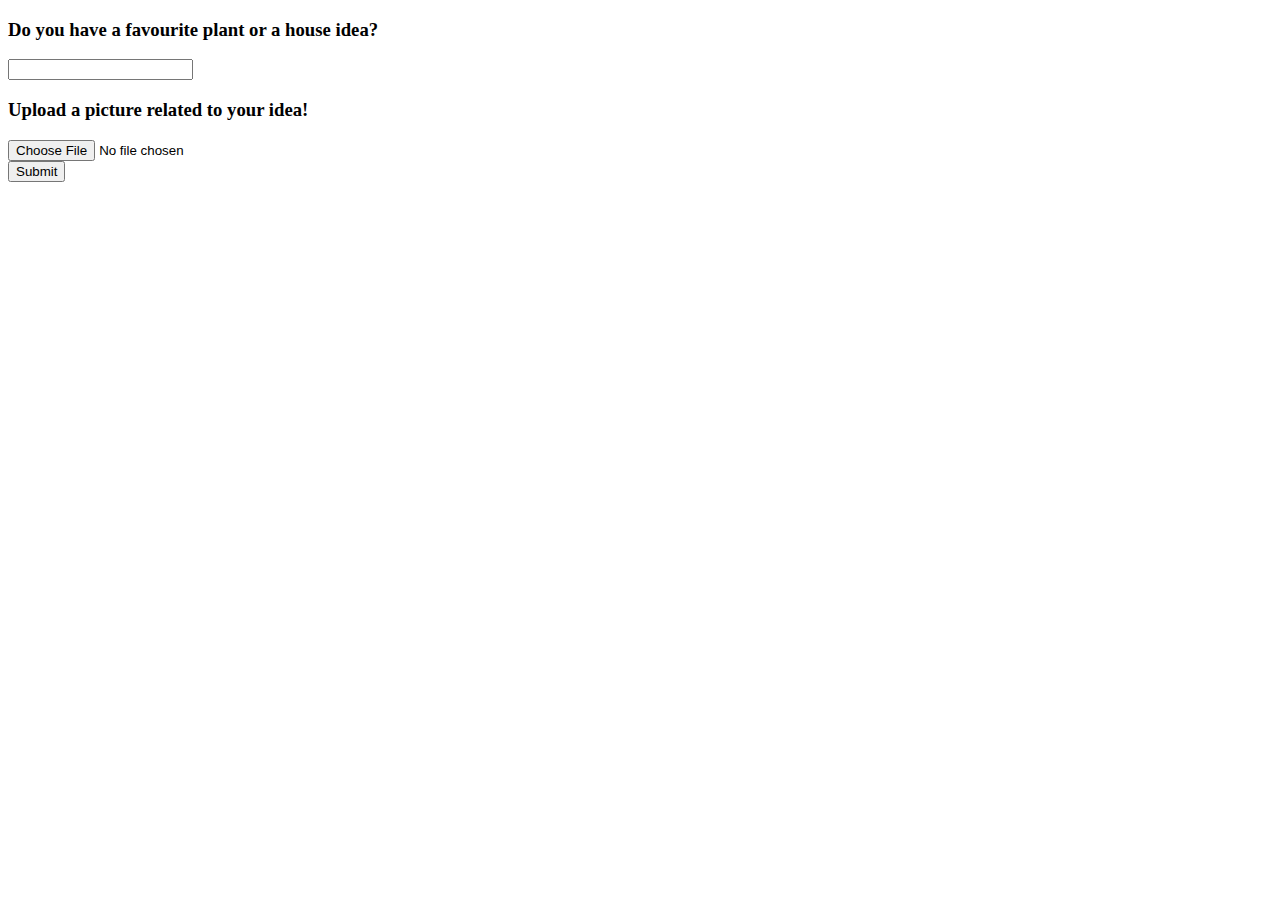
==== form.html @ 1655b7e1 "my first commit" ====
<!DOCTYPE html>

<head>
    <title>Form to ask questions</title>
    <meta charset="utf-8">
    <link rel="stylesheet" href="style.css">
</head>

<body>
    <!--Form-->
    <div>
        <form>
            <h3>Do you have a favourite plant or a house idea?</h3>
            <input type="text"><br>
            <h3>Upload a picture related to your idea!</h3>
            <input type="file"><br>
            <input type="submit">
        </form>
    </div>
</body>
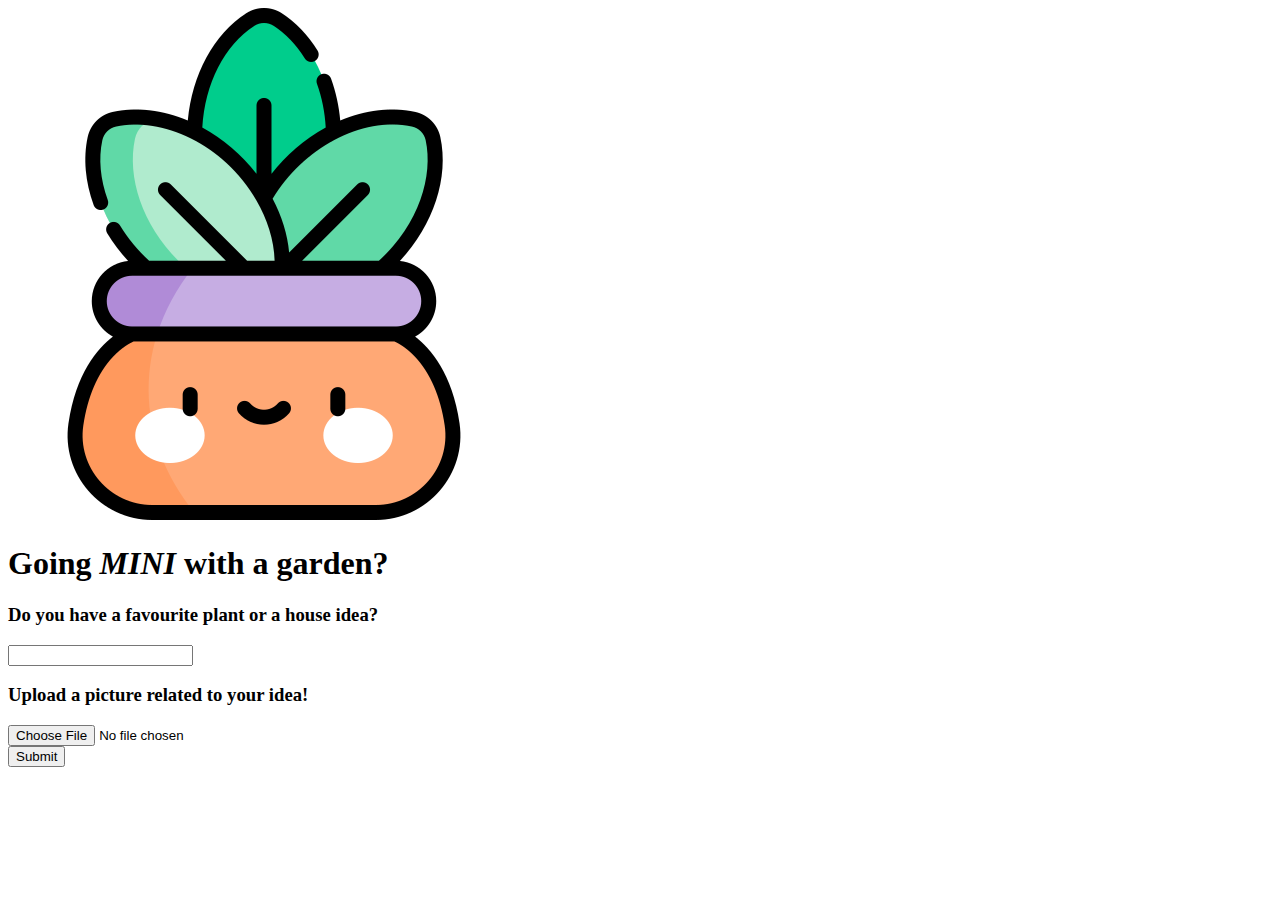
==== commit 7cc0c03d: "Update form.html" ====
--- a/form.html
+++ b/form.html
@@ -7,6 +7,14 @@
 </head>
 
 <body>
+    <!--Navigation bar-->
+    <div>
+        <form action="index.html">
+            <input type="image" src="plant logo.png">
+        </form>
+        <h1>Going <em>MINI</em> with a garden?</h1>
+    </div>
+    
     <!--Form-->
     <div>
         <form>
@@ -18,4 +26,4 @@
         </form>
     </div>
 </body>
-    +    
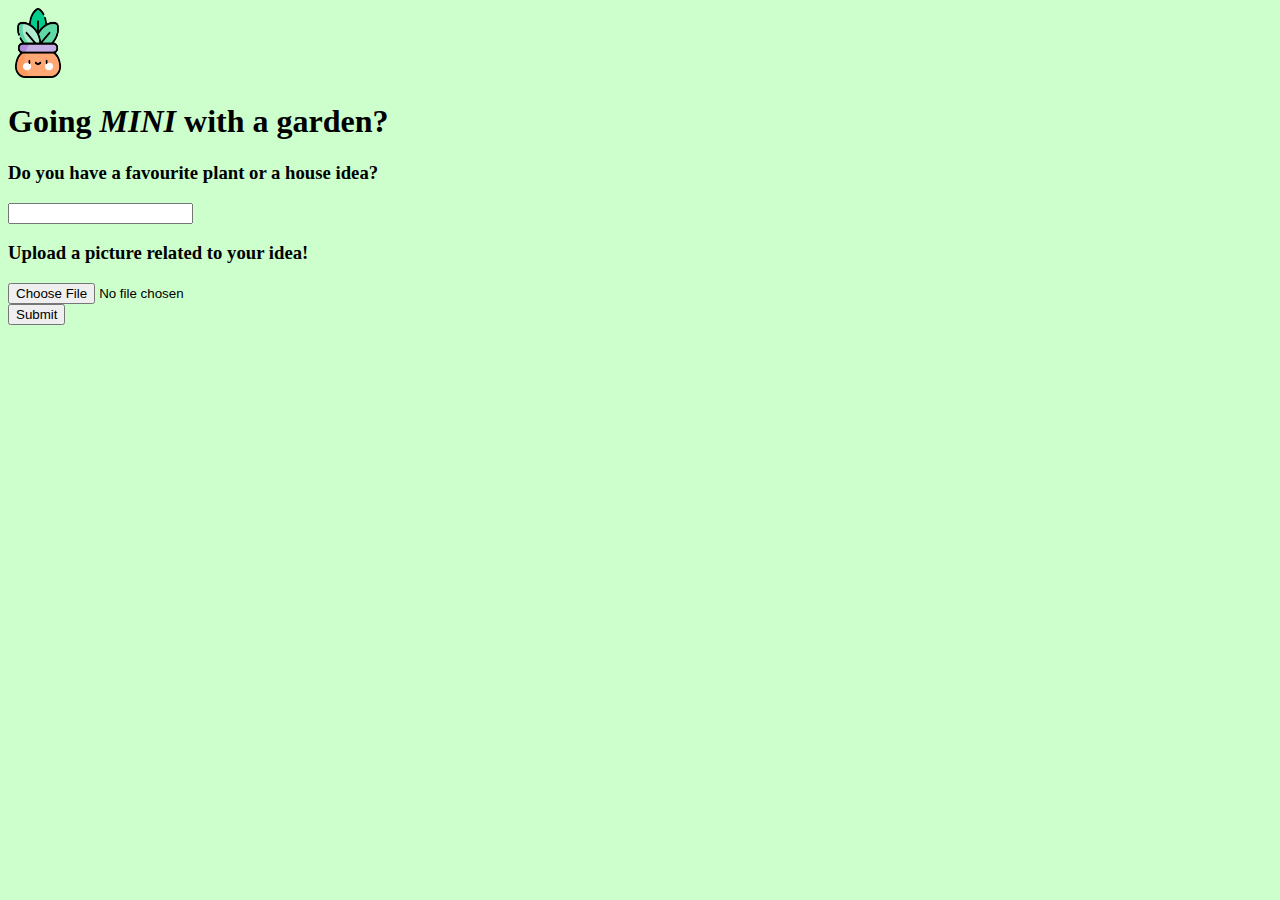
==== commit eca42d1b: "Update form.html" ====
--- a/form.html
+++ b/form.html
@@ -10,7 +10,7 @@
     <!--Navigation bar-->
     <div>
         <form action="index.html">
-            <input type="image" src="plant logo.png">
+            <input class="icon" type="image" src="plant logo.png">
         </form>
         <h1>Going <em>MINI</em> with a garden?</h1>
     </div>
--- a/style.css
+++ b/style.css
@@ -0,0 +1,8 @@
+body{
+    background-color: #ccffcc;
+}
+
+input.icon{
+    width: 60px;
+    height: 70px;
+}
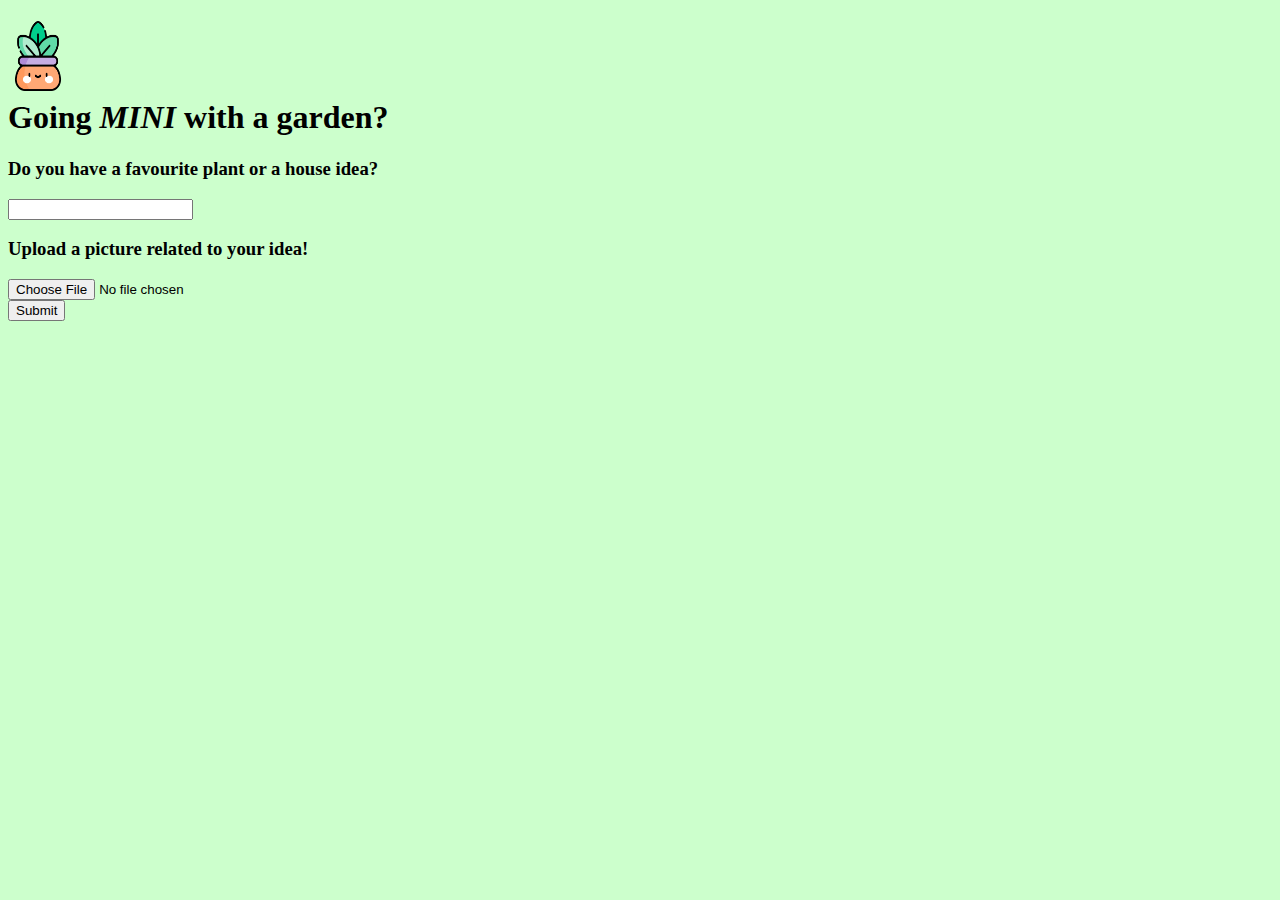
==== commit fa004409: "Update form.html" ====
--- a/form.html
+++ b/form.html
@@ -9,10 +9,12 @@
 <body>
     <!--Navigation bar-->
     <div>
-        <form action="index.html">
-            <input class="icon" type="image" src="plant logo.png">
-        </form>
-        <h1>Going <em>MINI</em> with a garden?</h1>
+        <h1>
+            <form action="index.html">
+                <input class="icon" type="image" src="plant logo.png">
+            </form>
+            Going <em>MINI</em> with a garden?
+        </h1>
     </div>
     
     <!--Form-->
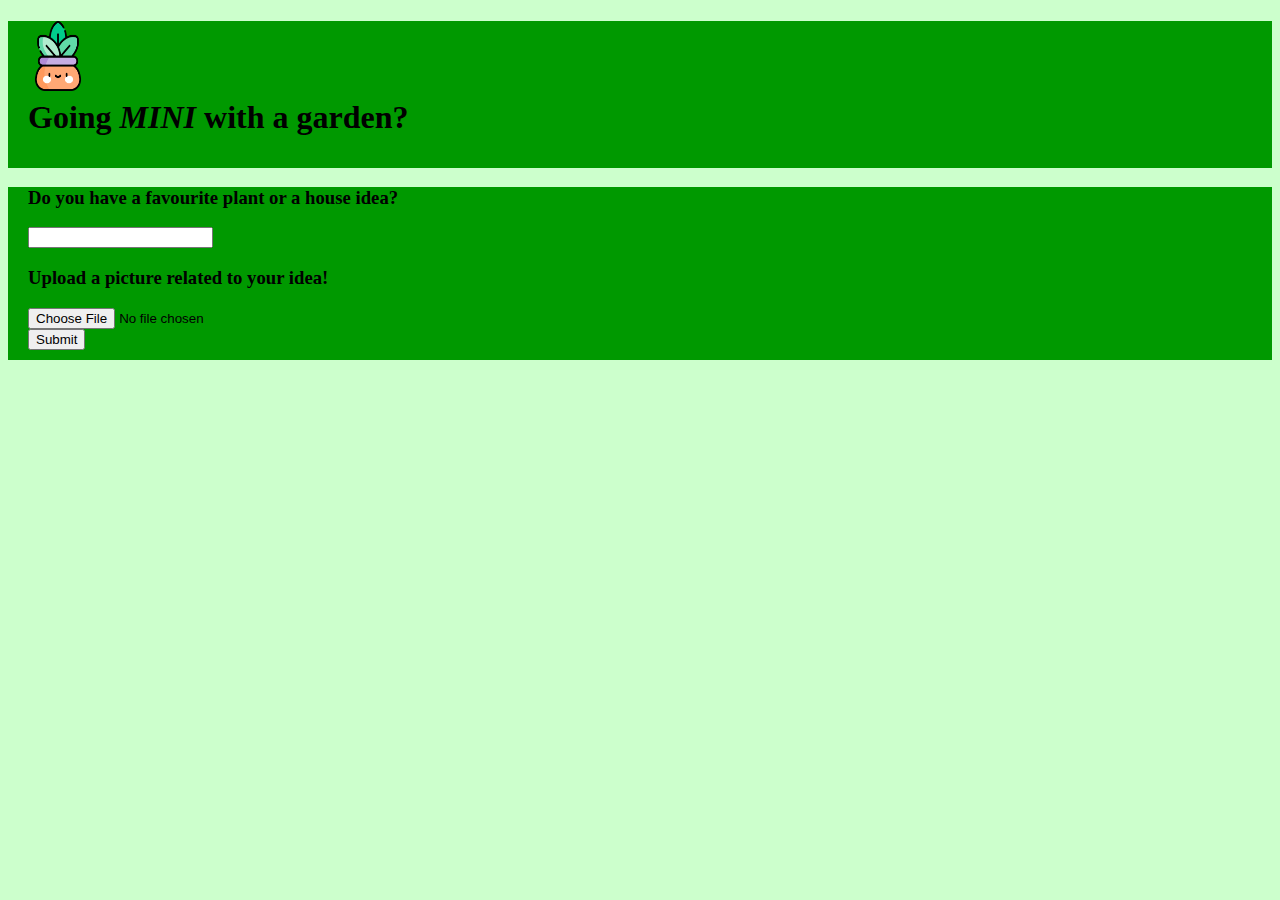
==== commit ce0e0410: "Update form.html" ====
--- a/form.html
+++ b/form.html
@@ -8,7 +8,7 @@
 
 <body>
     <!--Navigation bar-->
-    <div>
+    <div class="navbar">
         <h1>
             <form action="index.html">
                 <input class="icon" type="image" src="plant logo.png">
--- a/style.css
+++ b/style.css
@@ -6,3 +6,15 @@
     width: 60px;
     height: 70px;
 }
+
+div{
+    background-color: #009900;
+    padding-left: 20px;
+    padding-right: 20px;
+    padding-bottom: 10px;
+}    
+
+img{
+    width: 500px;
+    margin: 5px;
+}
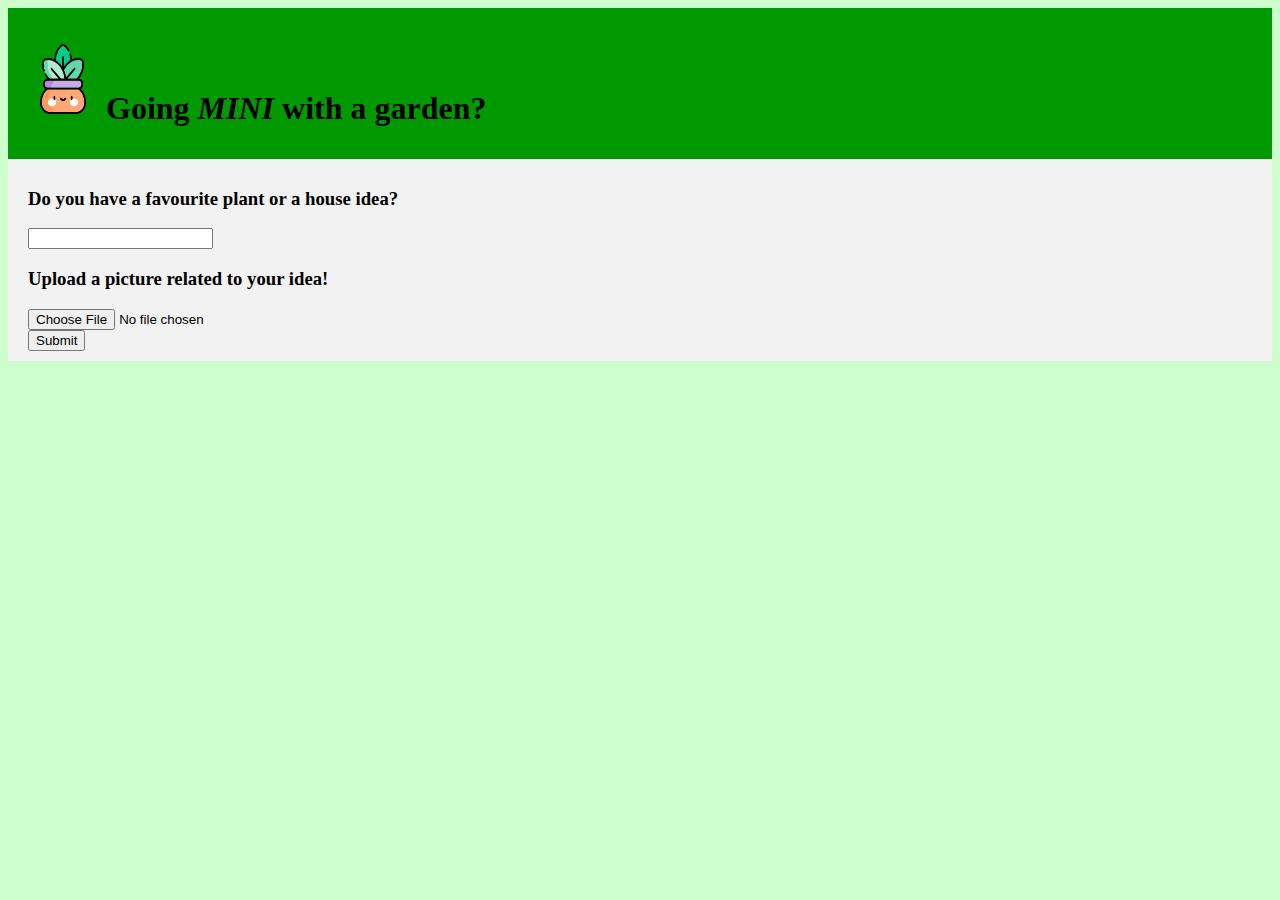
==== commit df8595bb: "Update form.html" ====
--- a/form.html
+++ b/form.html
@@ -10,9 +10,7 @@
     <!--Navigation bar-->
     <div class="navbar">
         <h1>
-            <form action="index.html">
-                <input class="icon" type="image" src="plant logo.png">
-            </form>
+            <img class="icon" href = "index.html" src="plant logo.png">
             Going <em>MINI</em> with a garden?
         </h1>
     </div>
--- a/style.css
+++ b/style.css
@@ -2,16 +2,26 @@
     background-color: #ccffcc;
 }
 
-input.icon{
+h1{
+    font-family: Caveat;
+    text-align: start;
+}
+
+img.icon{
     width: 60px;
     height: 70px;
 }
 
+div.navbar{
+    background-color: #009900;
+}
+
 div{
-    background-color: #009900;
     padding-left: 20px;
     padding-right: 20px;
     padding-bottom: 10px;
+    padding-top: 10px;
+    background-color: #f2f2f2;
 }    
 
 img{
